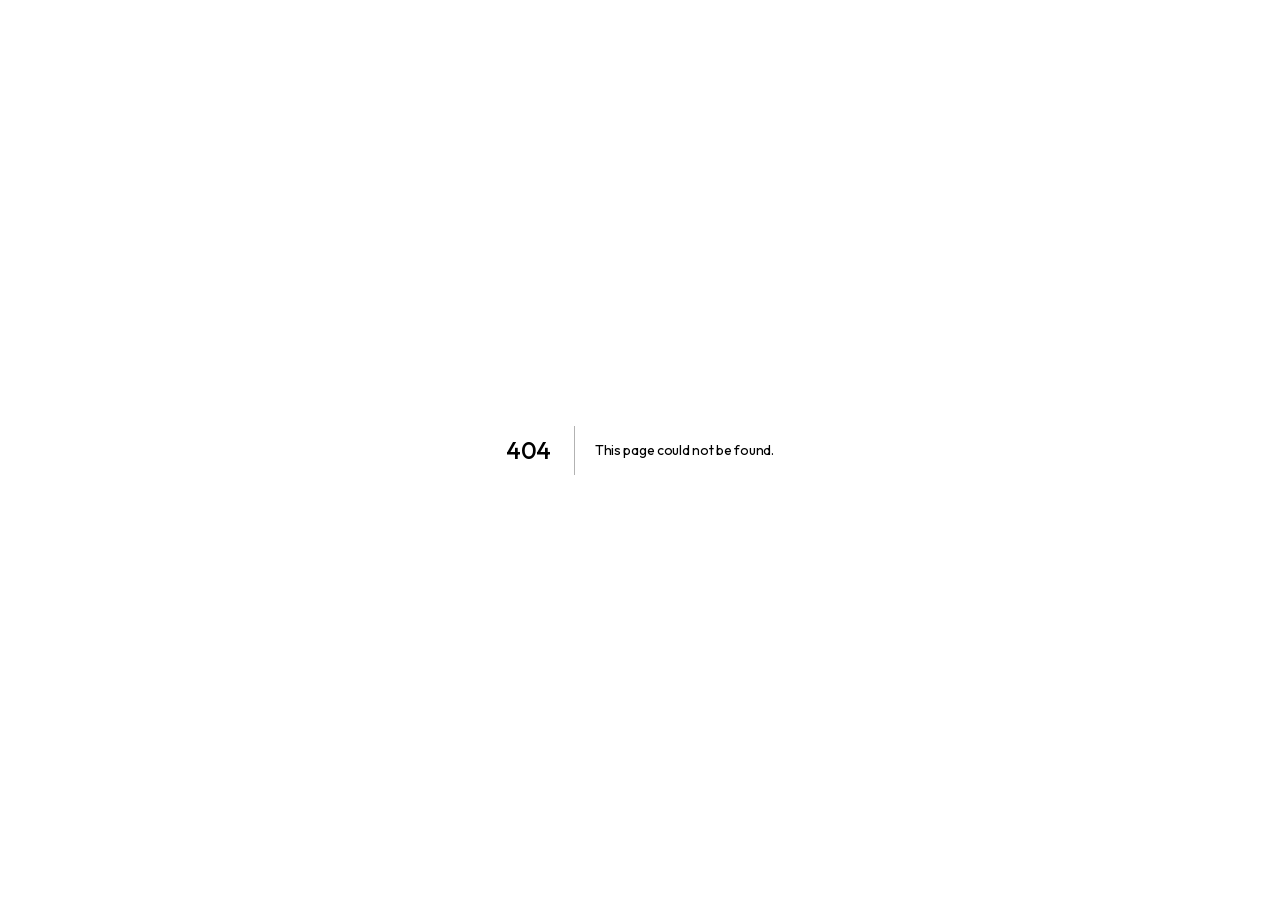
==== 404/index.html @ d77c2c04 "deploy: calculadora ROI estática" ====
<!DOCTYPE html><html lang="es" class="inter_c15e96cb-module__0bjUvq__variable outfit_9f4f9187-module__4LtYgq__variable jetbrains_mono_34980874-module__Wketzq__variable h-full antialiased"><head><meta charSet="utf-8"/><meta name="viewport" content="width=device-width, initial-scale=1"/><link rel="stylesheet" href="/_next/static/chunks/0eby5hvqiace5.css" data-precedence="next"/><link rel="preload" as="script" fetchPriority="low" href="/_next/static/chunks/0ht900cau6_ur.js"/><script src="/_next/static/chunks/00l-yd3t8dvwz.js" async=""></script><script src="/_next/static/chunks/0mstyq17cbf8-.js" async=""></script><script src="/_next/static/chunks/turbopack-0-mkciov61h2e.js" async=""></script><script src="/_next/static/chunks/0dbhjjzl8qfwv.js" async=""></script><meta name="robots" content="noindex"/><meta name="next-size-adjust" content=""/><title>404: This page could not be found.</title><title>FlexROI by Flexpoint</title><meta name="description" content="Calculadora avanzada de retorno de inversión para procesos automatizados."/><link rel="icon" href="/favicon.ico?favicon.0x3dzn~oxb6tn.ico" sizes="256x256" type="image/x-icon"/><script src="/_next/static/chunks/03~yq9q893hmn.js" noModule=""></script></head><body class="min-h-full flex flex-col"><div hidden=""><!--$--><!--/$--></div><div style="font-family:system-ui,&quot;Segoe UI&quot;,Roboto,Helvetica,Arial,sans-serif,&quot;Apple Color Emoji&quot;,&quot;Segoe UI Emoji&quot;;height:100vh;text-align:center;display:flex;flex-direction:column;align-items:center;justify-content:center"><div><style>body{color:#000;background:#fff;margin:0}.next-error-h1{border-right:1px solid rgba(0,0,0,.3)}@media (prefers-color-scheme:dark){body{color:#fff;background:#000}.next-error-h1{border-right:1px solid rgba(255,255,255,.3)}}</style><h1 class="next-error-h1" style="display:inline-block;margin:0 20px 0 0;padding:0 23px 0 0;font-size:24px;font-weight:500;vertical-align:top;line-height:49px">404</h1><div style="display:inline-block"><h2 style="font-size:14px;font-weight:400;line-height:49px;margin:0">This page could not be found.</h2></div></div></div><!--$--><!--/$--><script src="/_next/static/chunks/0ht900cau6_ur.js" id="_R_" async=""></script><script>(self.__next_f=self.__next_f||[]).push([0])</script><script>self.__next_f.push([1,"1:\"$Sreact.fragment\"\n2:I[39756,[\"/_next/static/chunks/0dbhjjzl8qfwv.js\"],\"default\"]\n3:I[37457,[\"/_next/static/chunks/0dbhjjzl8qfwv.js\"],\"default\"]\n4:I[97367,[\"/_next/static/chunks/0dbhjjzl8qfwv.js\"],\"OutletBoundary\"]\n5:\"$Sreact.suspense\"\n8:I[97367,[\"/_next/static/chunks/0dbhjjzl8qfwv.js\"],\"ViewportBoundary\"]\na:I[97367,[\"/_next/static/chunks/0dbhjjzl8qfwv.js\"],\"MetadataBoundary\"]\nc:I[68027,[\"/_next/static/chunks/0dbhjjzl8qfwv.js\"],\"default\",1]\n:HL[\"/_next/static/chunks/0eby5hvqiace5.css\",\"style\"]\n"])</script><script>self.__next_f.push([1,"0:{\"P\":null,\"c\":[\"\",\"_not-found\",\"\"],\"q\":\"\",\"i\":false,\"f\":[[[\"\",{\"children\":[\"/_not-found\",{\"children\":[\"__PAGE__\",{}]}]},\"$undefined\",\"$undefined\",16],[[\"$\",\"$1\",\"c\",{\"children\":[[[\"$\",\"link\",\"0\",{\"rel\":\"stylesheet\",\"href\":\"/_next/static/chunks/0eby5hvqiace5.css\",\"precedence\":\"next\",\"crossOrigin\":\"$undefined\",\"nonce\":\"$undefined\"}],[\"$\",\"script\",\"script-0\",{\"src\":\"/_next/static/chunks/0dbhjjzl8qfwv.js\",\"async\":true,\"nonce\":\"$undefined\"}]],[\"$\",\"html\",null,{\"lang\":\"es\",\"className\":\"inter_c15e96cb-module__0bjUvq__variable outfit_9f4f9187-module__4LtYgq__variable jetbrains_mono_34980874-module__Wketzq__variable h-full antialiased\",\"children\":[\"$\",\"body\",null,{\"className\":\"min-h-full flex flex-col\",\"children\":[\"$\",\"$L2\",null,{\"parallelRouterKey\":\"children\",\"error\":\"$undefined\",\"errorStyles\":\"$undefined\",\"errorScripts\":\"$undefined\",\"template\":[\"$\",\"$L3\",null,{}],\"templateStyles\":\"$undefined\",\"templateScripts\":\"$undefined\",\"notFound\":[[[\"$\",\"title\",null,{\"children\":\"404: This page could not be found.\"}],[\"$\",\"div\",null,{\"style\":{\"fontFamily\":\"system-ui,\\\"Segoe UI\\\",Roboto,Helvetica,Arial,sans-serif,\\\"Apple Color Emoji\\\",\\\"Segoe UI Emoji\\\"\",\"height\":\"100vh\",\"textAlign\":\"center\",\"display\":\"flex\",\"flexDirection\":\"column\",\"alignItems\":\"center\",\"justifyContent\":\"center\"},\"children\":[\"$\",\"div\",null,{\"children\":[[\"$\",\"style\",null,{\"dangerouslySetInnerHTML\":{\"__html\":\"body{color:#000;background:#fff;margin:0}.next-error-h1{border-right:1px solid rgba(0,0,0,.3)}@media (prefers-color-scheme:dark){body{color:#fff;background:#000}.next-error-h1{border-right:1px solid rgba(255,255,255,.3)}}\"}}],[\"$\",\"h1\",null,{\"className\":\"next-error-h1\",\"style\":{\"display\":\"inline-block\",\"margin\":\"0 20px 0 0\",\"padding\":\"0 23px 0 0\",\"fontSize\":24,\"fontWeight\":500,\"verticalAlign\":\"top\",\"lineHeight\":\"49px\"},\"children\":404}],[\"$\",\"div\",null,{\"style\":{\"display\":\"inline-block\"},\"children\":[\"$\",\"h2\",null,{\"style\":{\"fontSize\":14,\"fontWeight\":400,\"lineHeight\":\"49px\",\"margin\":0},\"children\":\"This page could not be found.\"}]}]]}]}]],[]],\"forbidden\":\"$undefined\",\"unauthorized\":\"$undefined\"}]}]}]]}],{\"children\":[[\"$\",\"$1\",\"c\",{\"children\":[null,[\"$\",\"$L2\",null,{\"parallelRouterKey\":\"children\",\"error\":\"$undefined\",\"errorStyles\":\"$undefined\",\"errorScripts\":\"$undefined\",\"template\":[\"$\",\"$L3\",null,{}],\"templateStyles\":\"$undefined\",\"templateScripts\":\"$undefined\",\"notFound\":\"$undefined\",\"forbidden\":\"$undefined\",\"unauthorized\":\"$undefined\"}]]}],{\"children\":[[\"$\",\"$1\",\"c\",{\"children\":[[[\"$\",\"title\",null,{\"children\":\"404: This page could not be found.\"}],[\"$\",\"div\",null,{\"style\":\"$0:f:0:1:0:props:children:1:props:children:props:children:props:notFound:0:1:props:style\",\"children\":[\"$\",\"div\",null,{\"children\":[[\"$\",\"style\",null,{\"dangerouslySetInnerHTML\":{\"__html\":\"body{color:#000;background:#fff;margin:0}.next-error-h1{border-right:1px solid rgba(0,0,0,.3)}@media (prefers-color-scheme:dark){body{color:#fff;background:#000}.next-error-h1{border-right:1px solid rgba(255,255,255,.3)}}\"}}],[\"$\",\"h1\",null,{\"className\":\"next-error-h1\",\"style\":\"$0:f:0:1:0:props:children:1:props:children:props:children:props:notFound:0:1:props:children:props:children:1:props:style\",\"children\":404}],[\"$\",\"div\",null,{\"style\":\"$0:f:0:1:0:props:children:1:props:children:props:children:props:notFound:0:1:props:children:props:children:2:props:style\",\"children\":[\"$\",\"h2\",null,{\"style\":\"$0:f:0:1:0:props:children:1:props:children:props:children:props:notFound:0:1:props:children:props:children:2:props:children:props:style\",\"children\":\"This page could not be found.\"}]}]]}]}]],null,[\"$\",\"$L4\",null,{\"children\":[\"$\",\"$5\",null,{\"name\":\"Next.MetadataOutlet\",\"children\":\"$@6\"}]}]]}],{},null,false,null]},null,false,\"$@7\"]},null,false,null],[\"$\",\"$1\",\"h\",{\"children\":[[\"$\",\"meta\",null,{\"name\":\"robots\",\"content\":\"noindex\"}],[\"$\",\"$L8\",null,{\"children\":\"$L9\"}],[\"$\",\"div\",null,{\"hidden\":true,\"children\":[\"$\",\"$La\",null,{\"children\":[\"$\",\"$5\",null,{\"name\":\"Next.Metadata\",\"children\":\"$Lb\"}]}]}],[\"$\",\"meta\",null,{\"name\":\"next-size-adjust\",\"content\":\"\"}]]}],false]],\"m\":\"$undefined\",\"G\":[\"$c\",[[\"$\",\"link\",\"0\",{\"rel\":\"stylesheet\",\"href\":\"/_next/static/chunks/0eby5hvqiace5.css\",\"precedence\":\"next\",\"crossOrigin\":\"$undefined\",\"nonce\":\"$undefined\"}]]],\"S\":true,\"h\":null,\"s\":\"$undefined\",\"l\":\"$undefined\",\"p\":\"$undefined\",\"d\":\"$undefined\",\"b\":\"QNMbVN7IsrFJiS35QIA20\"}\n"])</script><script>self.__next_f.push([1,"d:[]\n7:\"$Wd\"\n"])</script><script>self.__next_f.push([1,"9:[[\"$\",\"meta\",\"0\",{\"charSet\":\"utf-8\"}],[\"$\",\"meta\",\"1\",{\"name\":\"viewport\",\"content\":\"width=device-width, initial-scale=1\"}]]\n"])</script><script>self.__next_f.push([1,"e:I[27201,[\"/_next/static/chunks/0dbhjjzl8qfwv.js\"],\"IconMark\"]\n6:null\nb:[[\"$\",\"title\",\"0\",{\"children\":\"FlexROI by Flexpoint\"}],[\"$\",\"meta\",\"1\",{\"name\":\"description\",\"content\":\"Calculadora avanzada de retorno de inversión para procesos automatizados.\"}],[\"$\",\"link\",\"2\",{\"rel\":\"icon\",\"href\":\"/favicon.ico?favicon.0x3dzn~oxb6tn.ico\",\"sizes\":\"256x256\",\"type\":\"image/x-icon\"}],[\"$\",\"$Le\",\"3\",{}]]\n"])</script></body></html>
---- _next/static/chunks/0eby5hvqiace5.css ----
@font-face{font-family:Inter;font-style:normal;font-weight:100 900;font-display:swap;src:url(../media/2c55a0e60120577a-s.0bjc5tiuqdqro.woff2)format("woff2");unicode-range:U+460-52F,U+1C80-1C8A,U+20B4,U+2DE0-2DFF,U+A640-A69F,U+FE2E-FE2F}@font-face{font-family:Inter;font-style:normal;font-weight:100 900;font-display:swap;src:url(../media/9c72aa0f40e4eef8-s.0m6w47a4e5dy9.woff2)format("woff2");unicode-range:U+301,U+400-45F,U+490-491,U+4B0-4B1,U+2116}@font-face{font-family:Inter;font-style:normal;font-weight:100 900;font-display:swap;src:url(../media/ad66f9afd8947f86-s.11u06r12fd6v_.woff2)format("woff2");unicode-range:U+1F??}@font-face{font-family:Inter;font-style:normal;font-weight:100 900;font-display:swap;src:url(../media/5476f68d60460930-s.0wxq9webf.ew4.woff2)format("woff2");unicode-range:U+370-377,U+37A-37F,U+384-38A,U+38C,U+38E-3A1,U+3A3-3FF}@font-face{font-family:Inter;font-style:normal;font-weight:100 900;font-display:swap;src:url(../media/2bbe8d2671613f1f-s.067x_6k0k23tk.woff2)format("woff2");unicode-range:U+102-103,U+110-111,U+128-129,U+168-169,U+1A0-1A1,U+1AF-1B0,U+300-301,U+303-304,U+308-309,U+323,U+329,U+1EA0-1EF9,U+20AB}@font-face{font-family:Inter;font-style:normal;font-weight:100 900;font-display:swap;src:url(../media/1bffadaabf893a1e-s.16ipb6fqu393i.woff2)format("woff2");unicode-range:U+100-2BA,U+2BD-2C5,U+2C7-2CC,U+2CE-2D7,U+2DD-2FF,U+304,U+308,U+329,U+1D00-1DBF,U+1E00-1E9F,U+1EF2-1EFF,U+2020,U+20A0-20AB,U+20AD-20C0,U+2113,U+2C60-2C7F,U+A720-A7FF}@font-face{font-family:Inter;font-style:normal;font-weight:100 900;font-display:swap;src:url(../media/83afe278b6a6bb3c-s.p.0q-301v4kxxnr.woff2)format("woff2");unicode-range:U+??,U+131,U+152-153,U+2BB-2BC,U+2C6,U+2DA,U+2DC,U+304,U+308,U+329,U+2000-206F,U+20AC,U+2122,U+2191,U+2193,U+2212,U+2215,U+FEFF,U+FFFD}@font-face{font-family:Inter Fallback;src:local(Arial);ascent-override:90.44%;descent-override:22.52%;line-gap-override:0.0%;size-adjust:107.12%}.inter_c15e96cb-module__0bjUvq__className{font-family:Inter,Inter Fallback;font-style:normal}.inter_c15e96cb-module__0bjUvq__variable{--font-inter:"Inter", "Inter Fallback"}
@font-face{font-family:Outfit;font-style:normal;font-weight:100 900;font-display:swap;src:url(../media/b2ea385cb5ae8625-s.0kjod.kaq1k69.woff2)format("woff2");unicode-range:U+100-2BA,U+2BD-2C5,U+2C7-2CC,U+2CE-2D7,U+2DD-2FF,U+304,U+308,U+329,U+1D00-1DBF,U+1E00-1E9F,U+1EF2-1EFF,U+2020,U+20A0-20AB,U+20AD-20C0,U+2113,U+2C60-2C7F,U+A720-A7FF}@font-face{font-family:Outfit;font-style:normal;font-weight:100 900;font-display:swap;src:url(../media/1b99372b3eaef0c8-s.p.0gx2haw2tmll8.woff2)format("woff2");unicode-range:U+??,U+131,U+152-153,U+2BB-2BC,U+2C6,U+2DA,U+2DC,U+304,U+308,U+329,U+2000-206F,U+20AC,U+2122,U+2191,U+2193,U+2212,U+2215,U+FEFF,U+FFFD}@font-face{font-family:Outfit Fallback;src:local(Arial);ascent-override:100.18%;descent-override:26.05%;line-gap-override:0.0%;size-adjust:99.82%}.outfit_9f4f9187-module__4LtYgq__className{font-family:Outfit,Outfit Fallback;font-style:normal}.outfit_9f4f9187-module__4LtYgq__variable{--font-outfit:"Outfit", "Outfit Fallback"}
@font-face{font-family:JetBrains Mono;font-style:normal;font-weight:100 800;font-display:swap;src:url(../media/13bf9871fe164e7f-s.0s19wthhh_6~m.woff2)format("woff2");unicode-range:U+460-52F,U+1C80-1C8A,U+20B4,U+2DE0-2DFF,U+A640-A69F,U+FE2E-FE2F}@font-face{font-family:JetBrains Mono;font-style:normal;font-weight:100 800;font-display:swap;src:url(../media/cc545e633e20c56d-s.0dza.stei.9v7.woff2)format("woff2");unicode-range:U+301,U+400-45F,U+490-491,U+4B0-4B1,U+2116}@font-face{font-family:JetBrains Mono;font-style:normal;font-weight:100 800;font-display:swap;src:url(../media/71b036adf157cdcf-s.03nf~dfjdkf~..woff2)format("woff2");unicode-range:U+370-377,U+37A-37F,U+384-38A,U+38C,U+38E-3A1,U+3A3-3FF}@font-face{font-family:JetBrains Mono;font-style:normal;font-weight:100 800;font-display:swap;src:url(../media/89b21bb081cb7469-s.0gfhww.tctz1o.woff2)format("woff2");unicode-range:U+102-103,U+110-111,U+128-129,U+168-169,U+1A0-1A1,U+1AF-1B0,U+300-301,U+303-304,U+308-309,U+323,U+329,U+1EA0-1EF9,U+20AB}@font-face{font-family:JetBrains Mono;font-style:normal;font-weight:100 800;font-display:swap;src:url(../media/3fe682a82f50d426-s.09q3q1i5159bl.woff2)format("woff2");unicode-range:U+100-2BA,U+2BD-2C5,U+2C7-2CC,U+2CE-2D7,U+2DD-2FF,U+304,U+308,U+329,U+1D00-1DBF,U+1E00-1E9F,U+1EF2-1EFF,U+2020,U+20A0-20AB,U+20AD-20C0,U+2113,U+2C60-2C7F,U+A720-A7FF}@font-face{font-family:JetBrains Mono;font-style:normal;font-weight:100 800;font-display:swap;src:url(../media/70bc3e132a0a741e-s.p.1409xf.ylxg8g.woff2)format("woff2");unicode-range:U+??,U+131,U+152-153,U+2BB-2BC,U+2C6,U+2DA,U+2DC,U+304,U+308,U+329,U+2000-206F,U+20AC,U+2122,U+2191,U+2193,U+2212,U+2215,U+FEFF,U+FFFD}@font-face{font-family:JetBrains Mono Fallback;src:local(Arial);ascent-override:75.79%;descent-override:22.29%;line-gap-override:0.0%;size-adjust:134.59%}.jetbrains_mono_34980874-module__Wketzq__className{font-family:JetBrains Mono,JetBrains Mono Fallback;font-style:normal}.jetbrains_mono_34980874-module__Wketzq__variable{--font-geist-mono:"JetBrains Mono", "JetBrains Mono Fallback"}
@layer properties{@supports (((-webkit-hyphens:none)) and (not (margin-trim:inline))) or ((-moz-orient:inline) and (not (color:rgb(from red r g b)))){*,:before,:after,::backdrop{--tw-border-spacing-x:0;--tw-border-spacing-y:0;--tw-translate-x:0;--tw-translate-y:0;--tw-translate-z:0;--tw-space-y-reverse:0;--tw-border-style:solid;--tw-leading:initial;--tw-font-weight:initial;--tw-tracking:initial;--tw-shadow:0 0 #0000;--tw-shadow-color:initial;--tw-shadow-alpha:100%;--tw-inset-shadow:0 0 #0000;--tw-inset-shadow-color:initial;--tw-inset-shadow-alpha:100%;--tw-ring-color:initial;--tw-ring-shadow:0 0 #0000;--tw-inset-ring-color:initial;--tw-inset-ring-shadow:0 0 #0000;--tw-ring-inset:initial;--tw-ring-offset-width:0px;--tw-ring-offset-color:#fff;--tw-ring-offset-shadow:0 0 #0000;--tw-blur:initial;--tw-brightness:initial;--tw-contrast:initial;--tw-grayscale:initial;--tw-hue-rotate:initial;--tw-invert:initial;--tw-opacity:initial;--tw-saturate:initial;--tw-sepia:initial;--tw-drop-shadow:initial;--tw-drop-shadow-color:initial;--tw-drop-shadow-alpha:100%;--tw-drop-shadow-size:initial;--tw-backdrop-blur:initial;--tw-backdrop-brightness:initial;--tw-backdrop-contrast:initial;--tw-backdrop-grayscale:initial;--tw-backdrop-hue-rotate:initial;--tw-backdrop-invert:initial;--tw-backdrop-opacity:initial;--tw-backdrop-saturate:initial;--tw-backdrop-sepia:initial;--tw-duration:initial;--tw-scale-x:1;--tw-scale-y:1;--tw-scale-z:1}}}@layer theme{:root,:host{--color-white:#fff;--spacing:.25rem;--container-sm:24rem;--container-md:28rem;--container-2xl:42rem;--container-4xl:56rem;--container-5xl:64rem;--container-7xl:80rem;--text-xs:.75rem;--text-xs--line-height:calc(1 / .75);--text-sm:.875rem;--text-sm--line-height:calc(1.25 / .875);--text-lg:1.125rem;--text-lg--line-height:calc(1.75 / 1.125);--text-xl:1.25rem;--text-xl--line-height:calc(1.75 / 1.25);--text-2xl:1.5rem;--text-2xl--line-height:calc(2 / 1.5);--text-3xl:1.875rem;--text-3xl--line-height:calc(2.25 / 1.875);--text-5xl:3rem;--text-5xl--line-height:1;--text-6xl:3.75rem;--text-6xl--line-height:1;--font-weight-medium:500;--font-weight-bold:700;--font-weight-black:900;--tracking-tighter:-.05em;--tracking-tight:-.025em;--tracking-wider:.05em;--tracking-widest:.1em;--leading-snug:1.375;--leading-relaxed:1.625;--radius-lg:.5rem;--radius-xl:.75rem;--radius-2xl:1rem;--radius-3xl:1.5rem;--radius-4xl:2rem;--animate-bounce:bounce 1s infinite;--blur-md:12px;--default-transition-duration:.15s;--default-transition-timing-function:cubic-bezier(.4, 0, .2, 1);--default-font-family:var(--font-inter), system-ui, sans-serif;--default-mono-font-family:var(--font-geist-mono), "Courier New", monospace}}@layer base{*,:after,:before,::backdrop{box-sizing:border-box;border:0 solid;margin:0;padding:0}::file-selector-button{box-sizing:border-box;border:0 solid;margin:0;padding:0}html,:host{-webkit-text-size-adjust:100%;tab-size:4;line-height:1.5;font-family:var(--default-font-family,ui-sans-serif, system-ui, sans-serif, "Apple Color Emoji", "Segoe UI Emoji", "Segoe UI Symbol", "Noto Color Emoji");font-feature-settings:var(--default-font-feature-settings,normal);font-variation-settings:var(--default-font-variation-settings,normal);-webkit-tap-highlight-color:transparent}hr{height:0;color:inherit;border-top-width:1px}abbr:where([title]){-webkit-text-decoration:underline dotted;text-decoration:underline dotted}h1,h2,h3,h4,h5,h6{font-size:inherit;font-weight:inherit}a{color:inherit;-webkit-text-decoration:inherit;-webkit-text-decoration:inherit;-webkit-text-decoration:inherit;-webkit-text-decoration:inherit;text-decoration:inherit}b,strong{font-weight:bolder}code,kbd,samp,pre{font-family:var(--default-mono-font-family,ui-monospace, SFMono-Regular, Menlo, Monaco, Consolas, "Liberation Mono", "Courier New", monospace);font-feature-settings:var(--default-mono-font-feature-settings,normal);font-variation-settings:var(--default-mono-font-variation-settings,normal);font-size:1em}small{font-size:80%}sub,sup{vertical-align:baseline;font-size:75%;line-height:0;position:relative}sub{bottom:-.25em}sup{top:-.5em}table{text-indent:0;border-color:inherit;border-collapse:collapse}:-moz-focusring{outline:auto}progress{vertical-align:baseline}summary{display:list-item}ol,ul,menu{list-style:none}img,svg,video,canvas,audio,iframe,embed,object{vertical-align:middle;display:block}img,video{max-width:100%;height:auto}button,input,select,optgroup,textarea{font:inherit;font-feature-settings:inherit;font-variation-settings:inherit;letter-spacing:inherit;color:inherit;opacity:1;background-color:#0000;border-radius:0}::file-selector-button{font:inherit;font-feature-settings:inherit;font-variation-settings:inherit;letter-spacing:inherit;color:inherit;opacity:1;background-color:#0000;border-radius:0}:where(select:is([multiple],[size])) optgroup{font-weight:bolder}:where(select:is([multiple],[size])) optgroup option{padding-inline-start:20px}::file-selector-button{margin-inline-end:4px}::placeholder{opacity:1}@supports (not ((-webkit-appearance:-apple-pay-button))) or (contain-intrinsic-size:1px){::placeholder{color:currentColor}@supports (color:color-mix(in lab, red, red)){::placeholder{color:color-mix(in oklab, currentcolor 50%, transparent)}}}textarea{resize:vertical}::-webkit-search-decoration{-webkit-appearance:none}::-webkit-date-and-time-value{min-height:1lh;text-align:inherit}::-webkit-datetime-edit{display:inline-flex}::-webkit-datetime-edit-fields-wrapper{padding:0}::-webkit-datetime-edit{padding-block:0}::-webkit-datetime-edit-year-field{padding-block:0}::-webkit-datetime-edit-month-field{padding-block:0}::-webkit-datetime-edit-day-field{padding-block:0}::-webkit-datetime-edit-hour-field{padding-block:0}::-webkit-datetime-edit-minute-field{padding-block:0}::-webkit-datetime-edit-second-field{padding-block:0}::-webkit-datetime-edit-millisecond-field{padding-block:0}::-webkit-datetime-edit-meridiem-field{padding-block:0}::-webkit-calendar-picker-indicator{line-height:1}:-moz-ui-invalid{box-shadow:none}button,input:where([type=button],[type=reset],[type=submit]){appearance:button}::file-selector-button{appearance:button}::-webkit-inner-spin-button{height:auto}::-webkit-outer-spin-button{height:auto}[hidden]:where(:not([hidden=until-found])){display:none!important}}@layer components;@layer utilities{.pointer-events-none{pointer-events:none}.absolute{position:absolute}.fixed{position:fixed}.relative{position:relative}.top-1\/2{top:50%}.top-4{top:calc(var(--spacing) * 4)}.right-0{right:calc(var(--spacing) * 0)}.right-6{right:calc(var(--spacing) * 6)}.right-\[-20px\]{right:-20px}.right-full{right:100%}.bottom-0{bottom:calc(var(--spacing) * 0)}.bottom-6{bottom:calc(var(--spacing) * 6)}.left-0{left:calc(var(--spacing) * 0)}.left-6{left:calc(var(--spacing) * 6)}.z-40{z-index:40}.z-50{z-index:50}.mx-auto{margin-inline:auto}.mt-2{margin-top:calc(var(--spacing) * 2)}.mt-4{margin-top:calc(var(--spacing) * 4)}.mt-6{margin-top:calc(var(--spacing) * 6)}.mt-8{margin-top:calc(var(--spacing) * 8)}.mr-3{margin-right:calc(var(--spacing) * 3)}.mb-1{margin-bottom:calc(var(--spacing) * 1)}.mb-2{margin-bottom:calc(var(--spacing) * 2)}.mb-3{margin-bottom:calc(var(--spacing) * 3)}.mb-4{margin-bottom:calc(var(--spacing) * 4)}.mb-6{margin-bottom:calc(var(--spacing) * 6)}.flex{display:flex}.grid{display:grid}.hidden{display:none}.h-1{height:calc(var(--spacing) * 1)}.h-1\.5{height:calc(var(--spacing) * 1.5)}.h-5{height:calc(var(--spacing) * 5)}.h-6{height:calc(var(--spacing) * 6)}.h-8{height:calc(var(--spacing) * 8)}.h-9{height:calc(var(--spacing) * 9)}.h-10{height:calc(var(--spacing) * 10)}.h-14{height:calc(var(--spacing) * 14)}.h-16{height:calc(var(--spacing) * 16)}.h-20{height:calc(var(--spacing) * 20)}.h-96{height:calc(var(--spacing) * 96)}.h-full{height:100%}.h-px{height:1px}.min-h-\[280px\]{min-height:280px}.min-h-full{min-height:100%}.min-h-screen{min-height:100vh}.w-1\.5{width:calc(var(--spacing) * 1.5)}.w-5{width:calc(var(--spacing) * 5)}.w-6{width:calc(var(--spacing) * 6)}.w-8{width:calc(var(--spacing) * 8)}.w-9{width:calc(var(--spacing) * 9)}.w-10{width:calc(var(--spacing) * 10)}.w-14{width:calc(var(--spacing) * 14)}.w-16{width:calc(var(--spacing) * 16)}.w-20{width:calc(var(--spacing) * 20)}.w-80{width:calc(var(--spacing) * 80)}.w-auto{width:auto}.w-fit{width:fit-content}.w-full{width:100%}.w-px{width:1px}.max-w-2xl{max-width:var(--container-2xl)}.max-w-4xl{max-width:var(--container-4xl)}.max-w-5xl{max-width:var(--container-5xl)}.max-w-7xl{max-width:var(--container-7xl)}.max-w-\[85\%\]{max-width:85%}.max-w-\[120px\]{max-width:120px}.max-w-\[200px\]{max-width:200px}.max-w-\[240px\]{max-width:240px}.max-w-md{max-width:var(--container-md)}.max-w-sm{max-width:var(--container-sm)}.flex-1{flex:1}.shrink-0{flex-shrink:0}.border-separate{border-collapse:separate}.border-spacing-y-3{--tw-border-spacing-y:calc(var(--spacing) * 3);border-spacing:var(--tw-border-spacing-x) var(--tw-border-spacing-y)}.-translate-y-1\/2{--tw-translate-y:calc(calc(1 / 2 * 100%) * -1);translate:var(--tw-translate-x) var(--tw-translate-y)}.rotate-12{rotate:12deg}.rotate-90{rotate:90deg}.animate-bounce{animation:var(--animate-bounce)}.grid-cols-1{grid-template-columns:repeat(1,minmax(0,1fr))}.grid-cols-2{grid-template-columns:repeat(2,minmax(0,1fr))}.grid-cols-3{grid-template-columns:repeat(3,minmax(0,1fr))}.flex-col{flex-direction:column}.items-center{align-items:center}.items-start{align-items:flex-start}.justify-between{justify-content:space-between}.justify-center{justify-content:center}.justify-end{justify-content:flex-end}.justify-start{justify-content:flex-start}.gap-1{gap:calc(var(--spacing) * 1)}.gap-2{gap:calc(var(--spacing) * 2)}.gap-3{gap:calc(var(--spacing) * 3)}.gap-4{gap:calc(var(--spacing) * 4)}.gap-6{gap:calc(var(--spacing) * 6)}.gap-8{gap:calc(var(--spacing) * 8)}:where(.space-y-1>:not(:last-child)){--tw-space-y-reverse:0;margin-block-start:calc(calc(var(--spacing) * 1) * var(--tw-space-y-reverse));margin-block-end:calc(calc(var(--spacing) * 1) * calc(1 - var(--tw-space-y-reverse)))}:where(.space-y-2>:not(:last-child)){--tw-space-y-reverse:0;margin-block-start:calc(calc(var(--spacing) * 2) * var(--tw-space-y-reverse));margin-block-end:calc(calc(var(--spacing) * 2) * calc(1 - var(--tw-space-y-reverse)))}:where(.space-y-4>:not(:last-child)){--tw-space-y-reverse:0;margin-block-start:calc(calc(var(--spacing) * 4) * var(--tw-space-y-reverse));margin-block-end:calc(calc(var(--spacing) * 4) * calc(1 - var(--tw-space-y-reverse)))}:where(.space-y-6>:not(:last-child)){--tw-space-y-reverse:0;margin-block-start:calc(calc(var(--spacing) * 6) * var(--tw-space-y-reverse));margin-block-end:calc(calc(var(--spacing) * 6) * calc(1 - var(--tw-space-y-reverse)))}:where(.space-y-8>:not(:last-child)){--tw-space-y-reverse:0;margin-block-start:calc(calc(var(--spacing) * 8) * var(--tw-space-y-reverse));margin-block-end:calc(calc(var(--spacing) * 8) * calc(1 - var(--tw-space-y-reverse)))}.overflow-hidden{overflow:hidden}.overflow-x-auto{overflow-x:auto}.overflow-y-auto{overflow-y:auto}.rounded-2xl{border-radius:var(--radius-2xl)}.rounded-3xl{border-radius:var(--radius-3xl)}.rounded-4xl{border-radius:var(--radius-4xl)}.rounded-full{border-radius:3.40282e38px}.rounded-lg{border-radius:var(--radius-lg)}.rounded-xl{border-radius:var(--radius-xl)}.border{border-style:var(--tw-border-style);border-width:1px}.border-2{border-style:var(--tw-border-style);border-width:2px}.border-t{border-top-style:var(--tw-border-style);border-top-width:1px}.border-b{border-bottom-style:var(--tw-border-style);border-bottom-width:1px}.border-dashed{--tw-border-style:dashed;border-style:dashed}.border-border{border-color:var(--borde)}.border-primary\/20{border-color:var(--primario)}@supports (color:color-mix(in lab, red, red)){.border-primary\/20{border-color:color-mix(in oklab, var(--primario) 20%, transparent)}}.bg-background{background-color:var(--fondo)}.bg-card{background-color:var(--card)}.bg-muted{background-color:var(--suave)}.bg-primary,.bg-primary\/5{background-color:var(--primario)}@supports (color:color-mix(in lab, red, red)){.bg-primary\/5{background-color:color-mix(in oklab, var(--primario) 5%, transparent)}}.bg-transparent{background-color:#0000}.bg-white\/10{background-color:#ffffff1a}@supports (color:color-mix(in lab, red, red)){.bg-white\/10{background-color:color-mix(in oklab, var(--color-white) 10%, transparent)}}.object-contain{object-fit:contain}.p-1\.5{padding:calc(var(--spacing) * 1.5)}.p-2{padding:calc(var(--spacing) * 2)}.p-3{padding:calc(var(--spacing) * 3)}.p-4{padding:calc(var(--spacing) * 4)}.p-6{padding:calc(var(--spacing) * 6)}.p-8{padding:calc(var(--spacing) * 8)}.px-3{padding-inline:calc(var(--spacing) * 3)}.px-4{padding-inline:calc(var(--spacing) * 4)}.px-6{padding-inline:calc(var(--spacing) * 6)}.py-1{padding-block:calc(var(--spacing) * 1)}.py-2{padding-block:calc(var(--spacing) * 2)}.py-2\.5{padding-block:calc(var(--spacing) * 2.5)}.py-3{padding-block:calc(var(--spacing) * 3)}.py-4{padding-block:calc(var(--spacing) * 4)}.py-6{padding-block:calc(var(--spacing) * 6)}.py-8{padding-block:calc(var(--spacing) * 8)}.pt-4{padding-top:calc(var(--spacing) * 4)}.pb-16{padding-bottom:calc(var(--spacing) * 16)}.pl-14{padding-left:calc(var(--spacing) * 14)}.text-center{text-align:center}.text-left{text-align:left}.text-right{text-align:right}.font-sans{font-family:var(--font-inter), system-ui, sans-serif}.text-2xl{font-size:var(--text-2xl);line-height:var(--tw-leading,var(--text-2xl--line-height))}.text-3xl{font-size:var(--text-3xl);line-height:var(--tw-leading,var(--text-3xl--line-height))}.text-5xl{font-size:var(--text-5xl);line-height:var(--tw-leading,var(--text-5xl--line-height))}.text-6xl{font-size:var(--text-6xl);line-height:var(--tw-leading,var(--text-6xl--line-height))}.text-lg{font-size:var(--text-lg);line-height:var(--tw-leading,var(--text-lg--line-height))}.text-sm{font-size:var(--text-sm);line-height:var(--tw-leading,var(--text-sm--line-height))}.text-xl{font-size:var(--text-xl);line-height:var(--tw-leading,var(--text-xl--line-height))}.text-xs{font-size:var(--text-xs);line-height:var(--tw-leading,var(--text-xs--line-height))}.text-\[8px\]{font-size:8px}.text-\[9px\]{font-size:9px}.text-\[10px\]{font-size:10px}.leading-none{--tw-leading:1;line-height:1}.leading-relaxed{--tw-leading:var(--leading-relaxed);line-height:var(--leading-relaxed)}.leading-snug{--tw-leading:var(--leading-snug);line-height:var(--leading-snug)}.font-black{--tw-font-weight:var(--font-weight-black);font-weight:var(--font-weight-black)}.font-bold{--tw-font-weight:var(--font-weight-bold);font-weight:var(--font-weight-bold)}.font-medium{--tw-font-weight:var(--font-weight-medium);font-weight:var(--font-weight-medium)}.tracking-tight{--tw-tracking:var(--tracking-tight);letter-spacing:var(--tracking-tight)}.tracking-tighter{--tw-tracking:var(--tracking-tighter);letter-spacing:var(--tracking-tighter)}.tracking-wider{--tw-tracking:var(--tracking-wider);letter-spacing:var(--tracking-wider)}.tracking-widest{--tw-tracking:var(--tracking-widest);letter-spacing:var(--tracking-widest)}.whitespace-nowrap{white-space:nowrap}.text-btn-text{color:var(--boton-texto)}.text-error{color:var(--error)}.text-foreground{color:var(--texto)}.text-muted{color:var(--suave)}.text-primary{color:var(--primario)}.text-white{color:var(--color-white)}.uppercase{text-transform:uppercase}.antialiased{-webkit-font-smoothing:antialiased;-moz-osx-font-smoothing:grayscale}.opacity-0{opacity:0}.opacity-5{opacity:.05}.shadow-2xl{--tw-shadow:0 25px 50px -12px var(--tw-shadow-color,#00000040);box-shadow:var(--tw-inset-shadow), var(--tw-inset-ring-shadow), var(--tw-ring-offset-shadow), var(--tw-ring-shadow), var(--tw-shadow)}.shadow-inner{--tw-shadow:inset 0 2px 4px 0 var(--tw-shadow-color,#0000000d);box-shadow:var(--tw-inset-shadow), var(--tw-inset-ring-shadow), var(--tw-ring-offset-shadow), var(--tw-ring-shadow), var(--tw-shadow)}.shadow-lg{--tw-shadow:0 10px 15px -3px var(--tw-shadow-color,#0000001a), 0 4px 6px -4px var(--tw-shadow-color,#0000001a);box-shadow:var(--tw-inset-shadow), var(--tw-inset-ring-shadow), var(--tw-ring-offset-shadow), var(--tw-ring-shadow), var(--tw-shadow)}.shadow-xl{--tw-shadow:0 20px 25px -5px var(--tw-shadow-color,#0000001a), 0 8px 10px -6px var(--tw-shadow-color,#0000001a);box-shadow:var(--tw-inset-shadow), var(--tw-inset-ring-shadow), var(--tw-ring-offset-shadow), var(--tw-ring-shadow), var(--tw-shadow)}.shadow-primary\/20{--tw-shadow-color:var(--primario)}@supports (color:color-mix(in lab, red, red)){.shadow-primary\/20{--tw-shadow-color:color-mix(in oklab, color-mix(in oklab, var(--primario) 20%, transparent) var(--tw-shadow-alpha), transparent)}}.shadow-primary\/40{--tw-shadow-color:var(--primario)}@supports (color:color-mix(in lab, red, red)){.shadow-primary\/40{--tw-shadow-color:color-mix(in oklab, color-mix(in oklab, var(--primario) 40%, transparent) var(--tw-shadow-alpha), transparent)}}.ring-primary\/20{--tw-ring-color:var(--primario)}@supports (color:color-mix(in lab, red, red)){.ring-primary\/20{--tw-ring-color:color-mix(in oklab, var(--primario) 20%, transparent)}}.brightness-0{--tw-brightness:brightness(0%);filter:var(--tw-blur,) var(--tw-brightness,) var(--tw-contrast,) var(--tw-grayscale,) var(--tw-hue-rotate,) var(--tw-invert,) var(--tw-saturate,) var(--tw-sepia,) var(--tw-drop-shadow,)}.invert{--tw-invert:invert(100%);filter:var(--tw-blur,) var(--tw-brightness,) var(--tw-contrast,) var(--tw-grayscale,) var(--tw-hue-rotate,) var(--tw-invert,) var(--tw-saturate,) var(--tw-sepia,) var(--tw-drop-shadow,)}.backdrop-blur-md{--tw-backdrop-blur:blur(var(--blur-md));-webkit-backdrop-filter:var(--tw-backdrop-blur,) var(--tw-backdrop-brightness,) var(--tw-backdrop-contrast,) var(--tw-backdrop-grayscale,) var(--tw-backdrop-hue-rotate,) var(--tw-backdrop-invert,) var(--tw-backdrop-opacity,) var(--tw-backdrop-saturate,) var(--tw-backdrop-sepia,);backdrop-filter:var(--tw-backdrop-blur,) var(--tw-backdrop-brightness,) var(--tw-backdrop-contrast,) var(--tw-backdrop-grayscale,) var(--tw-backdrop-hue-rotate,) var(--tw-backdrop-invert,) var(--tw-backdrop-opacity,) var(--tw-backdrop-saturate,) var(--tw-backdrop-sepia,)}.transition-all{transition-property:all;transition-timing-function:var(--tw-ease,var(--default-transition-timing-function));transition-duration:var(--tw-duration,var(--default-transition-duration))}.transition-colors{transition-property:color,background-color,border-color,outline-color,text-decoration-color,fill,stroke,--tw-gradient-from,--tw-gradient-via,--tw-gradient-to;transition-timing-function:var(--tw-ease,var(--default-transition-timing-function));transition-duration:var(--tw-duration,var(--default-transition-duration))}.transition-opacity{transition-property:opacity;transition-timing-function:var(--tw-ease,var(--default-transition-timing-function));transition-duration:var(--tw-duration,var(--default-transition-duration))}.duration-500{--tw-duration:.5s;transition-duration:.5s}.duration-700{--tw-duration:.7s;transition-duration:.7s}.duration-1000{--tw-duration:1s;transition-duration:1s}.outline-none{--tw-outline-style:none;outline-style:none}.\[animation-delay\:0\.2s\]{animation-delay:.2s}.\[animation-delay\:0\.4s\]{animation-delay:.4s}@media (hover:hover){.group-hover\:opacity-100:is(:where(.group):hover *){opacity:1}}.first\:rounded-l-2xl:first-child{border-top-left-radius:var(--radius-2xl);border-bottom-left-radius:var(--radius-2xl)}.last\:rounded-r-2xl:last-child{border-top-right-radius:var(--radius-2xl);border-bottom-right-radius:var(--radius-2xl)}@media (hover:hover){.hover\:scale-105:hover{--tw-scale-x:105%;--tw-scale-y:105%;--tw-scale-z:105%;scale:var(--tw-scale-x) var(--tw-scale-y)}.hover\:scale-110:hover{--tw-scale-x:110%;--tw-scale-y:110%;--tw-scale-z:110%;scale:var(--tw-scale-x) var(--tw-scale-y)}.hover\:scale-\[1\.05\]:hover{scale:1.05}.hover\:border-primary:hover{border-color:var(--primario)}.hover\:opacity-70:hover{opacity:.7}}.focus\:ring-2:focus{--tw-ring-shadow:var(--tw-ring-inset,) 0 0 0 calc(2px + var(--tw-ring-offset-width)) var(--tw-ring-color,currentcolor);box-shadow:var(--tw-inset-shadow), var(--tw-inset-ring-shadow), var(--tw-ring-offset-shadow), var(--tw-ring-shadow), var(--tw-shadow)}.active\:scale-90:active{--tw-scale-x:90%;--tw-scale-y:90%;--tw-scale-z:90%;scale:var(--tw-scale-x) var(--tw-scale-y)}.active\:scale-95:active{--tw-scale-x:95%;--tw-scale-y:95%;--tw-scale-z:95%;scale:var(--tw-scale-x) var(--tw-scale-y)}.active\:scale-\[0\.95\]:active{scale:.95}.disabled\:opacity-50:disabled{opacity:.5}@media (min-width:40rem){.sm\:block{display:block}.sm\:text-sm{font-size:var(--text-sm);line-height:var(--tw-leading,var(--text-sm--line-height))}}@media (min-width:48rem){.md\:block{display:block}.md\:grid-cols-2{grid-template-columns:repeat(2,minmax(0,1fr))}.md\:grid-cols-3{grid-template-columns:repeat(3,minmax(0,1fr))}.md\:grid-cols-5{grid-template-columns:repeat(5,minmax(0,1fr))}.md\:flex-row{flex-direction:row}.md\:items-end{align-items:flex-end}.md\:p-4{padding:calc(var(--spacing) * 4)}.md\:p-6{padding:calc(var(--spacing) * 6)}.md\:p-8{padding:calc(var(--spacing) * 8)}.md\:text-left{text-align:left}}@media (min-width:64rem){.lg\:col-span-2{grid-column:span 2/span 2}.lg\:block{display:block}.lg\:grid-cols-3{grid-template-columns:repeat(3,minmax(0,1fr))}}}:root{--fondo:#020617;--card:#0f172a;--card-hover:#1e293b;--borde:#ffffff1a;--borde-hover:#fff3;--texto:#f8fafc;--suave:#94a3b8;--error:#f87171;--primario:#2563eb;--primario-hover:#1d4ed8;--acento:#0ea5e9;--boton-texto:#fff;--btn-secundario-bg:#ffffff1a;--btn-secundario-borde:#ffffff26;--btn-secundario-texto:#fff}html.light{--fondo:#f1f5f9;--card:#fff;--card-hover:#f8fafc;--borde:#00000014;--borde-hover:#00000026;--texto:#0f172a;--suave:#64748b;--error:#ef4444;--primario:#2563eb;--primario-hover:#1d4ed8;--acento:#0ea5e9;--boton-texto:#fff;--btn-secundario-bg:#fff;--btn-secundario-borde:#e2e8f0;--btn-secundario-texto:#0f172a}html,body{background-color:var(--fondo);color:var(--texto);font-family:var(--font-inter), system-ui, sans-serif;letter-spacing:-.01em;transition:background-color .3s,color .3s}h1,h2,h3,h4,h5,h6{font-family:var(--font-outfit), system-ui, sans-serif;letter-spacing:-.02em}body{min-height:100vh}.card-shadow{box-shadow:0 10px 30px -10px #0006}.glass{-webkit-backdrop-filter:blur(12px);backdrop-filter:blur(12px);background-color:#0f172a99}html.light .glass{background-color:#fff9}.glow-primary{box-shadow:0 0 20px #2563eb59}.btn-primary{background-color:var(--primario);color:var(--boton-texto)}.btn-primary:hover{background-color:var(--primario-hover)}.btn-secondary{background-color:var(--btn-secundario-bg);border:1px solid var(--btn-secundario-borde);color:var(--btn-secundario-texto)}input,select,textarea{background-color:var(--card);border-color:var(--borde);color:var(--texto);transition:border-color .2s}input:focus,select:focus,textarea:focus{border-color:var(--primario);outline:none}@property --tw-border-spacing-x{syntax:"<length>";inherits:false;initial-value:0}@property --tw-border-spacing-y{syntax:"<length>";inherits:false;initial-value:0}@property --tw-translate-x{syntax:"*";inherits:false;initial-value:0}@property --tw-translate-y{syntax:"*";inherits:false;initial-value:0}@property --tw-translate-z{syntax:"*";inherits:false;initial-value:0}@property --tw-space-y-reverse{syntax:"*";inherits:false;initial-value:0}@property --tw-border-style{syntax:"*";inherits:false;initial-value:solid}@property --tw-leading{syntax:"*";inherits:false}@property --tw-font-weight{syntax:"*";inherits:false}@property --tw-tracking{syntax:"*";inherits:false}@property --tw-shadow{syntax:"*";inherits:false;initial-value:0 0 #0000}@property --tw-shadow-color{syntax:"*";inherits:false}@property --tw-shadow-alpha{syntax:"<percentage>";inherits:false;initial-value:100%}@property --tw-inset-shadow{syntax:"*";inherits:false;initial-value:0 0 #0000}@property --tw-inset-shadow-color{syntax:"*";inherits:false}@property --tw-inset-shadow-alpha{syntax:"<percentage>";inherits:false;initial-value:100%}@property --tw-ring-color{syntax:"*";inherits:false}@property --tw-ring-shadow{syntax:"*";inherits:false;initial-value:0 0 #0000}@property --tw-inset-ring-color{syntax:"*";inherits:false}@property --tw-inset-ring-shadow{syntax:"*";inherits:false;initial-value:0 0 #0000}@property --tw-ring-inset{syntax:"*";inherits:false}@property --tw-ring-offset-width{syntax:"<length>";inherits:false;initial-value:0}@property --tw-ring-offset-color{syntax:"*";inherits:false;initial-value:#fff}@property --tw-ring-offset-shadow{syntax:"*";inherits:false;initial-value:0 0 #0000}@property --tw-blur{syntax:"*";inherits:false}@property --tw-brightness{syntax:"*";inherits:false}@property --tw-contrast{syntax:"*";inherits:false}@property --tw-grayscale{syntax:"*";inherits:false}@property --tw-hue-rotate{syntax:"*";inherits:false}@property --tw-invert{syntax:"*";inherits:false}@property --tw-opacity{syntax:"*";inherits:false}@property --tw-saturate{syntax:"*";inherits:false}@property --tw-sepia{syntax:"*";inherits:false}@property --tw-drop-shadow{syntax:"*";inherits:false}@property --tw-drop-shadow-color{syntax:"*";inherits:false}@property --tw-drop-shadow-alpha{syntax:"<percentage>";inherits:false;initial-value:100%}@property --tw-drop-shadow-size{syntax:"*";inherits:false}@property --tw-backdrop-blur{syntax:"*";inherits:false}@property --tw-backdrop-brightness{syntax:"*";inherits:false}@property --tw-backdrop-contrast{syntax:"*";inherits:false}@property --tw-backdrop-grayscale{syntax:"*";inherits:false}@property --tw-backdrop-hue-rotate{syntax:"*";inherits:false}@property --tw-backdrop-invert{syntax:"*";inherits:false}@property --tw-backdrop-opacity{syntax:"*";inherits:false}@property --tw-backdrop-saturate{syntax:"*";inherits:false}@property --tw-backdrop-sepia{syntax:"*";inherits:false}@property --tw-duration{syntax:"*";inherits:false}@property --tw-scale-x{syntax:"*";inherits:false;initial-value:1}@property --tw-scale-y{syntax:"*";inherits:false;initial-value:1}@property --tw-scale-z{syntax:"*";inherits:false;initial-value:1}@keyframes bounce{0%,to{animation-timing-function:cubic-bezier(.8,0,1,1);transform:translateY(-25%)}50%{animation-timing-function:cubic-bezier(0,0,.2,1);transform:none}}
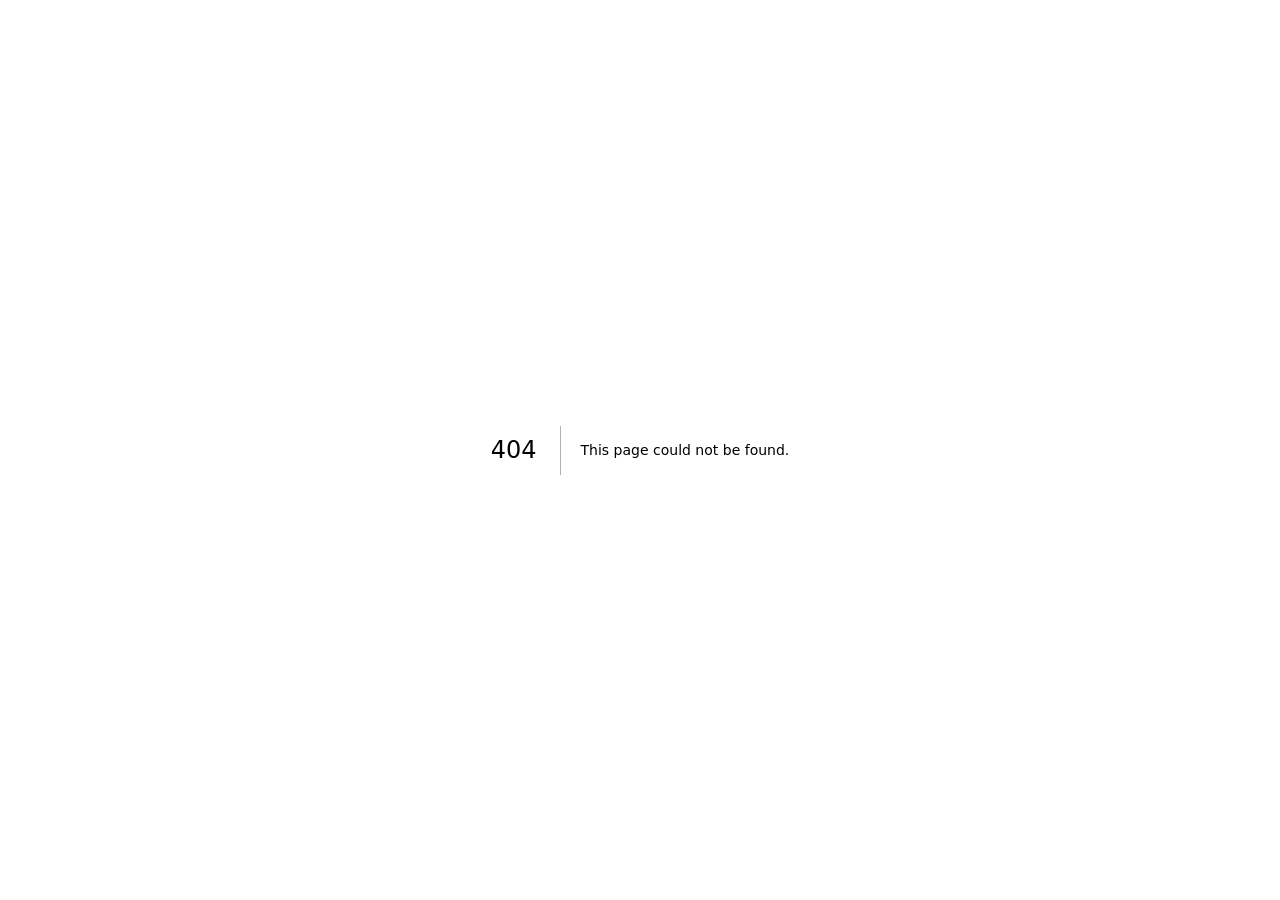
==== commit 3600d991: "fix: build con basePath /roi para assets correctos" ====
--- a/404/index.html
+++ b/404/index.html
@@ -1 +1 @@
-<!DOCTYPE html><html lang="es" class="inter_c15e96cb-module__0bjUvq__variable outfit_9f4f9187-module__4LtYgq__variable jetbrains_mono_34980874-module__Wketzq__variable h-full antialiased"><head><meta charSet="utf-8"/><meta name="viewport" content="width=device-width, initial-scale=1"/><link rel="stylesheet" href="/_next/static/chunks/0eby5hvqiace5.css" data-precedence="next"/><link rel="preload" as="script" fetchPriority="low" href="/_next/static/chunks/0ht900cau6_ur.js"/><script src="/_next/static/chunks/00l-yd3t8dvwz.js" async=""></script><script src="/_next/static/chunks/0mstyq17cbf8-.js" async=""></script><script src="/_next/static/chunks/turbopack-0-mkciov61h2e.js" async=""></script><script src="/_next/static/chunks/0dbhjjzl8qfwv.js" async=""></script><meta name="robots" content="noindex"/><meta name="next-size-adjust" content=""/><title>404: This page could not be found.</title><title>FlexROI by Flexpoint</title><meta name="description" content="Calculadora avanzada de retorno de inversión para procesos automatizados."/><link rel="icon" href="/favicon.ico?favicon.0x3dzn~oxb6tn.ico" sizes="256x256" type="image/x-icon"/><script src="/_next/static/chunks/03~yq9q893hmn.js" noModule=""></script></head><body class="min-h-full flex flex-col"><div hidden=""><!--$--><!--/$--></div><div style="font-family:system-ui,&quot;Segoe UI&quot;,Roboto,Helvetica,Arial,sans-serif,&quot;Apple Color Emoji&quot;,&quot;Segoe UI Emoji&quot;;height:100vh;text-align:center;display:flex;flex-direction:column;align-items:center;justify-content:center"><div><style>body{color:#000;background:#fff;margin:0}.next-error-h1{border-right:1px solid rgba(0,0,0,.3)}@media (prefers-color-scheme:dark){body{color:#fff;background:#000}.next-error-h1{border-right:1px solid rgba(255,255,255,.3)}}</style><h1 class="next-error-h1" style="display:inline-block;margin:0 20px 0 0;padding:0 23px 0 0;font-size:24px;font-weight:500;vertical-align:top;line-height:49px">404</h1><div style="display:inline-block"><h2 style="font-size:14px;font-weight:400;line-height:49px;margin:0">This page could not be found.</h2></div></div></div><!--$--><!--/$--><script src="/_next/static/chunks/0ht900cau6_ur.js" id="_R_" async=""></script><script>(self.__next_f=self.__next_f||[]).push([0])</script><script>self.__next_f.push([1,"1:\"$Sreact.fragment\"\n2:I[39756,[\"/_next/static/chunks/0dbhjjzl8qfwv.js\"],\"default\"]\n3:I[37457,[\"/_next/static/chunks/0dbhjjzl8qfwv.js\"],\"default\"]\n4:I[97367,[\"/_next/static/chunks/0dbhjjzl8qfwv.js\"],\"OutletBoundary\"]\n5:\"$Sreact.suspense\"\n8:I[97367,[\"/_next/static/chunks/0dbhjjzl8qfwv.js\"],\"ViewportBoundary\"]\na:I[97367,[\"/_next/static/chunks/0dbhjjzl8qfwv.js\"],\"MetadataBoundary\"]\nc:I[68027,[\"/_next/static/chunks/0dbhjjzl8qfwv.js\"],\"default\",1]\n:HL[\"/_next/static/chunks/0eby5hvqiace5.css\",\"style\"]\n"])</script><script>self.__next_f.push([1,"0:{\"P\":null,\"c\":[\"\",\"_not-found\",\"\"],\"q\":\"\",\"i\":false,\"f\":[[[\"\",{\"children\":[\"/_not-found\",{\"children\":[\"__PAGE__\",{}]}]},\"$undefined\",\"$undefined\",16],[[\"$\",\"$1\",\"c\",{\"children\":[[[\"$\",\"link\",\"0\",{\"rel\":\"stylesheet\",\"href\":\"/_next/static/chunks/0eby5hvqiace5.css\",\"precedence\":\"next\",\"crossOrigin\":\"$undefined\",\"nonce\":\"$undefined\"}],[\"$\",\"script\",\"script-0\",{\"src\":\"/_next/static/chunks/0dbhjjzl8qfwv.js\",\"async\":true,\"nonce\":\"$undefined\"}]],[\"$\",\"html\",null,{\"lang\":\"es\",\"className\":\"inter_c15e96cb-module__0bjUvq__variable outfit_9f4f9187-module__4LtYgq__variable jetbrains_mono_34980874-module__Wketzq__variable h-full antialiased\",\"children\":[\"$\",\"body\",null,{\"className\":\"min-h-full flex flex-col\",\"children\":[\"$\",\"$L2\",null,{\"parallelRouterKey\":\"children\",\"error\":\"$undefined\",\"errorStyles\":\"$undefined\",\"errorScripts\":\"$undefined\",\"template\":[\"$\",\"$L3\",null,{}],\"templateStyles\":\"$undefined\",\"templateScripts\":\"$undefined\",\"notFound\":[[[\"$\",\"title\",null,{\"children\":\"404: This page could not be found.\"}],[\"$\",\"div\",null,{\"style\":{\"fontFamily\":\"system-ui,\\\"Segoe UI\\\",Roboto,Helvetica,Arial,sans-serif,\\\"Apple Color Emoji\\\",\\\"Segoe UI Emoji\\\"\",\"height\":\"100vh\",\"textAlign\":\"center\",\"display\":\"flex\",\"flexDirection\":\"column\",\"alignItems\":\"center\",\"justifyContent\":\"center\"},\"children\":[\"$\",\"div\",null,{\"children\":[[\"$\",\"style\",null,{\"dangerouslySetInnerHTML\":{\"__html\":\"body{color:#000;background:#fff;margin:0}.next-error-h1{border-right:1px solid rgba(0,0,0,.3)}@media (prefers-color-scheme:dark){body{color:#fff;background:#000}.next-error-h1{border-right:1px solid rgba(255,255,255,.3)}}\"}}],[\"$\",\"h1\",null,{\"className\":\"next-error-h1\",\"style\":{\"display\":\"inline-block\",\"margin\":\"0 20px 0 0\",\"padding\":\"0 23px 0 0\",\"fontSize\":24,\"fontWeight\":500,\"verticalAlign\":\"top\",\"lineHeight\":\"49px\"},\"children\":404}],[\"$\",\"div\",null,{\"style\":{\"display\":\"inline-block\"},\"children\":[\"$\",\"h2\",null,{\"style\":{\"fontSize\":14,\"fontWeight\":400,\"lineHeight\":\"49px\",\"margin\":0},\"children\":\"This page could not be found.\"}]}]]}]}]],[]],\"forbidden\":\"$undefined\",\"unauthorized\":\"$undefined\"}]}]}]]}],{\"children\":[[\"$\",\"$1\",\"c\",{\"children\":[null,[\"$\",\"$L2\",null,{\"parallelRouterKey\":\"children\",\"error\":\"$undefined\",\"errorStyles\":\"$undefined\",\"errorScripts\":\"$undefined\",\"template\":[\"$\",\"$L3\",null,{}],\"templateStyles\":\"$undefined\",\"templateScripts\":\"$undefined\",\"notFound\":\"$undefined\",\"forbidden\":\"$undefined\",\"unauthorized\":\"$undefined\"}]]}],{\"children\":[[\"$\",\"$1\",\"c\",{\"children\":[[[\"$\",\"title\",null,{\"children\":\"404: This page could not be found.\"}],[\"$\",\"div\",null,{\"style\":\"$0:f:0:1:0:props:children:1:props:children:props:children:props:notFound:0:1:props:style\",\"children\":[\"$\",\"div\",null,{\"children\":[[\"$\",\"style\",null,{\"dangerouslySetInnerHTML\":{\"__html\":\"body{color:#000;background:#fff;margin:0}.next-error-h1{border-right:1px solid rgba(0,0,0,.3)}@media (prefers-color-scheme:dark){body{color:#fff;background:#000}.next-error-h1{border-right:1px solid rgba(255,255,255,.3)}}\"}}],[\"$\",\"h1\",null,{\"className\":\"next-error-h1\",\"style\":\"$0:f:0:1:0:props:children:1:props:children:props:children:props:notFound:0:1:props:children:props:children:1:props:style\",\"children\":404}],[\"$\",\"div\",null,{\"style\":\"$0:f:0:1:0:props:children:1:props:children:props:children:props:notFound:0:1:props:children:props:children:2:props:style\",\"children\":[\"$\",\"h2\",null,{\"style\":\"$0:f:0:1:0:props:children:1:props:children:props:children:props:notFound:0:1:props:children:props:children:2:props:children:props:style\",\"children\":\"This page could not be found.\"}]}]]}]}]],null,[\"$\",\"$L4\",null,{\"children\":[\"$\",\"$5\",null,{\"name\":\"Next.MetadataOutlet\",\"children\":\"$@6\"}]}]]}],{},null,false,null]},null,false,\"$@7\"]},null,false,null],[\"$\",\"$1\",\"h\",{\"children\":[[\"$\",\"meta\",null,{\"name\":\"robots\",\"content\":\"noindex\"}],[\"$\",\"$L8\",null,{\"children\":\"$L9\"}],[\"$\",\"div\",null,{\"hidden\":true,\"children\":[\"$\",\"$La\",null,{\"children\":[\"$\",\"$5\",null,{\"name\":\"Next.Metadata\",\"children\":\"$Lb\"}]}]}],[\"$\",\"meta\",null,{\"name\":\"next-size-adjust\",\"content\":\"\"}]]}],false]],\"m\":\"$undefined\",\"G\":[\"$c\",[[\"$\",\"link\",\"0\",{\"rel\":\"stylesheet\",\"href\":\"/_next/static/chunks/0eby5hvqiace5.css\",\"precedence\":\"next\",\"crossOrigin\":\"$undefined\",\"nonce\":\"$undefined\"}]]],\"S\":true,\"h\":null,\"s\":\"$undefined\",\"l\":\"$undefined\",\"p\":\"$undefined\",\"d\":\"$undefined\",\"b\":\"QNMbVN7IsrFJiS35QIA20\"}\n"])</script><script>self.__next_f.push([1,"d:[]\n7:\"$Wd\"\n"])</script><script>self.__next_f.push([1,"9:[[\"$\",\"meta\",\"0\",{\"charSet\":\"utf-8\"}],[\"$\",\"meta\",\"1\",{\"name\":\"viewport\",\"content\":\"width=device-width, initial-scale=1\"}]]\n"])</script><script>self.__next_f.push([1,"e:I[27201,[\"/_next/static/chunks/0dbhjjzl8qfwv.js\"],\"IconMark\"]\n6:null\nb:[[\"$\",\"title\",\"0\",{\"children\":\"FlexROI by Flexpoint\"}],[\"$\",\"meta\",\"1\",{\"name\":\"description\",\"content\":\"Calculadora avanzada de retorno de inversión para procesos automatizados.\"}],[\"$\",\"link\",\"2\",{\"rel\":\"icon\",\"href\":\"/favicon.ico?favicon.0x3dzn~oxb6tn.ico\",\"sizes\":\"256x256\",\"type\":\"image/x-icon\"}],[\"$\",\"$Le\",\"3\",{}]]\n"])</script></body></html>+<!DOCTYPE html><html lang="es" class="inter_c15e96cb-module__0bjUvq__variable outfit_9f4f9187-module__4LtYgq__variable jetbrains_mono_34980874-module__Wketzq__variable h-full antialiased"><head><meta charSet="utf-8"/><meta name="viewport" content="width=device-width, initial-scale=1"/><link rel="stylesheet" href="/roi/_next/static/chunks/0eby5hvqiace5.css" data-precedence="next"/><link rel="preload" as="script" fetchPriority="low" href="/roi/_next/static/chunks/0ht900cau6_ur.js"/><script src="/roi/_next/static/chunks/00heeqrp~m3do.js" async=""></script><script src="/roi/_next/static/chunks/0mstyq17cbf8-.js" async=""></script><script src="/roi/_next/static/chunks/turbopack-0d.yp4cmu5nc..js" async=""></script><script src="/roi/_next/static/chunks/0dbhjjzl8qfwv.js" async=""></script><meta name="robots" content="noindex"/><meta name="next-size-adjust" content=""/><title>404: This page could not be found.</title><title>FlexROI by Flexpoint</title><meta name="description" content="Calculadora avanzada de retorno de inversión para procesos automatizados."/><link rel="icon" href="/roi/favicon.ico?favicon.0x3dzn~oxb6tn.ico" sizes="256x256" type="image/x-icon"/><script src="/roi/_next/static/chunks/03~yq9q893hmn.js" noModule=""></script></head><body class="min-h-full flex flex-col"><div hidden=""><!--$--><!--/$--></div><div style="font-family:system-ui,&quot;Segoe UI&quot;,Roboto,Helvetica,Arial,sans-serif,&quot;Apple Color Emoji&quot;,&quot;Segoe UI Emoji&quot;;height:100vh;text-align:center;display:flex;flex-direction:column;align-items:center;justify-content:center"><div><style>body{color:#000;background:#fff;margin:0}.next-error-h1{border-right:1px solid rgba(0,0,0,.3)}@media (prefers-color-scheme:dark){body{color:#fff;background:#000}.next-error-h1{border-right:1px solid rgba(255,255,255,.3)}}</style><h1 class="next-error-h1" style="display:inline-block;margin:0 20px 0 0;padding:0 23px 0 0;font-size:24px;font-weight:500;vertical-align:top;line-height:49px">404</h1><div style="display:inline-block"><h2 style="font-size:14px;font-weight:400;line-height:49px;margin:0">This page could not be found.</h2></div></div></div><!--$--><!--/$--><script src="/roi/_next/static/chunks/0ht900cau6_ur.js" id="_R_" async=""></script><script>(self.__next_f=self.__next_f||[]).push([0])</script><script>self.__next_f.push([1,"1:\"$Sreact.fragment\"\n2:I[39756,[\"/roi/_next/static/chunks/0dbhjjzl8qfwv.js\"],\"default\"]\n3:I[37457,[\"/roi/_next/static/chunks/0dbhjjzl8qfwv.js\"],\"default\"]\n4:I[97367,[\"/roi/_next/static/chunks/0dbhjjzl8qfwv.js\"],\"OutletBoundary\"]\n5:\"$Sreact.suspense\"\n8:I[97367,[\"/roi/_next/static/chunks/0dbhjjzl8qfwv.js\"],\"ViewportBoundary\"]\na:I[97367,[\"/roi/_next/static/chunks/0dbhjjzl8qfwv.js\"],\"MetadataBoundary\"]\nc:I[68027,[\"/roi/_next/static/chunks/0dbhjjzl8qfwv.js\"],\"default\",1]\n:HL[\"/roi/_next/static/chunks/0eby5hvqiace5.css\",\"style\"]\n"])</script><script>self.__next_f.push([1,"0:{\"P\":null,\"c\":[\"\",\"_not-found\",\"\"],\"q\":\"\",\"i\":false,\"f\":[[[\"\",{\"children\":[\"/_not-found\",{\"children\":[\"__PAGE__\",{}]}]},\"$undefined\",\"$undefined\",16],[[\"$\",\"$1\",\"c\",{\"children\":[[[\"$\",\"link\",\"0\",{\"rel\":\"stylesheet\",\"href\":\"/roi/_next/static/chunks/0eby5hvqiace5.css\",\"precedence\":\"next\",\"crossOrigin\":\"$undefined\",\"nonce\":\"$undefined\"}],[\"$\",\"script\",\"script-0\",{\"src\":\"/roi/_next/static/chunks/0dbhjjzl8qfwv.js\",\"async\":true,\"nonce\":\"$undefined\"}]],[\"$\",\"html\",null,{\"lang\":\"es\",\"className\":\"inter_c15e96cb-module__0bjUvq__variable outfit_9f4f9187-module__4LtYgq__variable jetbrains_mono_34980874-module__Wketzq__variable h-full antialiased\",\"children\":[\"$\",\"body\",null,{\"className\":\"min-h-full flex flex-col\",\"children\":[\"$\",\"$L2\",null,{\"parallelRouterKey\":\"children\",\"error\":\"$undefined\",\"errorStyles\":\"$undefined\",\"errorScripts\":\"$undefined\",\"template\":[\"$\",\"$L3\",null,{}],\"templateStyles\":\"$undefined\",\"templateScripts\":\"$undefined\",\"notFound\":[[[\"$\",\"title\",null,{\"children\":\"404: This page could not be found.\"}],[\"$\",\"div\",null,{\"style\":{\"fontFamily\":\"system-ui,\\\"Segoe UI\\\",Roboto,Helvetica,Arial,sans-serif,\\\"Apple Color Emoji\\\",\\\"Segoe UI Emoji\\\"\",\"height\":\"100vh\",\"textAlign\":\"center\",\"display\":\"flex\",\"flexDirection\":\"column\",\"alignItems\":\"center\",\"justifyContent\":\"center\"},\"children\":[\"$\",\"div\",null,{\"children\":[[\"$\",\"style\",null,{\"dangerouslySetInnerHTML\":{\"__html\":\"body{color:#000;background:#fff;margin:0}.next-error-h1{border-right:1px solid rgba(0,0,0,.3)}@media (prefers-color-scheme:dark){body{color:#fff;background:#000}.next-error-h1{border-right:1px solid rgba(255,255,255,.3)}}\"}}],[\"$\",\"h1\",null,{\"className\":\"next-error-h1\",\"style\":{\"display\":\"inline-block\",\"margin\":\"0 20px 0 0\",\"padding\":\"0 23px 0 0\",\"fontSize\":24,\"fontWeight\":500,\"verticalAlign\":\"top\",\"lineHeight\":\"49px\"},\"children\":404}],[\"$\",\"div\",null,{\"style\":{\"display\":\"inline-block\"},\"children\":[\"$\",\"h2\",null,{\"style\":{\"fontSize\":14,\"fontWeight\":400,\"lineHeight\":\"49px\",\"margin\":0},\"children\":\"This page could not be found.\"}]}]]}]}]],[]],\"forbidden\":\"$undefined\",\"unauthorized\":\"$undefined\"}]}]}]]}],{\"children\":[[\"$\",\"$1\",\"c\",{\"children\":[null,[\"$\",\"$L2\",null,{\"parallelRouterKey\":\"children\",\"error\":\"$undefined\",\"errorStyles\":\"$undefined\",\"errorScripts\":\"$undefined\",\"template\":[\"$\",\"$L3\",null,{}],\"templateStyles\":\"$undefined\",\"templateScripts\":\"$undefined\",\"notFound\":\"$undefined\",\"forbidden\":\"$undefined\",\"unauthorized\":\"$undefined\"}]]}],{\"children\":[[\"$\",\"$1\",\"c\",{\"children\":[[[\"$\",\"title\",null,{\"children\":\"404: This page could not be found.\"}],[\"$\",\"div\",null,{\"style\":\"$0:f:0:1:0:props:children:1:props:children:props:children:props:notFound:0:1:props:style\",\"children\":[\"$\",\"div\",null,{\"children\":[[\"$\",\"style\",null,{\"dangerouslySetInnerHTML\":{\"__html\":\"body{color:#000;background:#fff;margin:0}.next-error-h1{border-right:1px solid rgba(0,0,0,.3)}@media (prefers-color-scheme:dark){body{color:#fff;background:#000}.next-error-h1{border-right:1px solid rgba(255,255,255,.3)}}\"}}],[\"$\",\"h1\",null,{\"className\":\"next-error-h1\",\"style\":\"$0:f:0:1:0:props:children:1:props:children:props:children:props:notFound:0:1:props:children:props:children:1:props:style\",\"children\":404}],[\"$\",\"div\",null,{\"style\":\"$0:f:0:1:0:props:children:1:props:children:props:children:props:notFound:0:1:props:children:props:children:2:props:style\",\"children\":[\"$\",\"h2\",null,{\"style\":\"$0:f:0:1:0:props:children:1:props:children:props:children:props:notFound:0:1:props:children:props:children:2:props:children:props:style\",\"children\":\"This page could not be found.\"}]}]]}]}]],null,[\"$\",\"$L4\",null,{\"children\":[\"$\",\"$5\",null,{\"name\":\"Next.MetadataOutlet\",\"children\":\"$@6\"}]}]]}],{},null,false,null]},null,false,\"$@7\"]},null,false,null],[\"$\",\"$1\",\"h\",{\"children\":[[\"$\",\"meta\",null,{\"name\":\"robots\",\"content\":\"noindex\"}],[\"$\",\"$L8\",null,{\"children\":\"$L9\"}],[\"$\",\"div\",null,{\"hidden\":true,\"children\":[\"$\",\"$La\",null,{\"children\":[\"$\",\"$5\",null,{\"name\":\"Next.Metadata\",\"children\":\"$Lb\"}]}]}],[\"$\",\"meta\",null,{\"name\":\"next-size-adjust\",\"content\":\"\"}]]}],false]],\"m\":\"$undefined\",\"G\":[\"$c\",[[\"$\",\"link\",\"0\",{\"rel\":\"stylesheet\",\"href\":\"/roi/_next/static/chunks/0eby5hvqiace5.css\",\"precedence\":\"next\",\"crossOrigin\":\"$undefined\",\"nonce\":\"$undefined\"}]]],\"S\":true,\"h\":null,\"s\":\"$undefined\",\"l\":\"$undefined\",\"p\":\"$undefined\",\"d\":\"$undefined\",\"b\":\"mRGsFTy0qHy7aYhrVBuMR\"}\n"])</script><script>self.__next_f.push([1,"d:[]\n7:\"$Wd\"\n"])</script><script>self.__next_f.push([1,"9:[[\"$\",\"meta\",\"0\",{\"charSet\":\"utf-8\"}],[\"$\",\"meta\",\"1\",{\"name\":\"viewport\",\"content\":\"width=device-width, initial-scale=1\"}]]\n"])</script><script>self.__next_f.push([1,"e:I[27201,[\"/roi/_next/static/chunks/0dbhjjzl8qfwv.js\"],\"IconMark\"]\n6:null\nb:[[\"$\",\"title\",\"0\",{\"children\":\"FlexROI by Flexpoint\"}],[\"$\",\"meta\",\"1\",{\"name\":\"description\",\"content\":\"Calculadora avanzada de retorno de inversión para procesos automatizados.\"}],[\"$\",\"link\",\"2\",{\"rel\":\"icon\",\"href\":\"/roi/favicon.ico?favicon.0x3dzn~oxb6tn.ico\",\"sizes\":\"256x256\",\"type\":\"image/x-icon\"}],[\"$\",\"$Le\",\"3\",{}]]\n"])</script></body></html>
